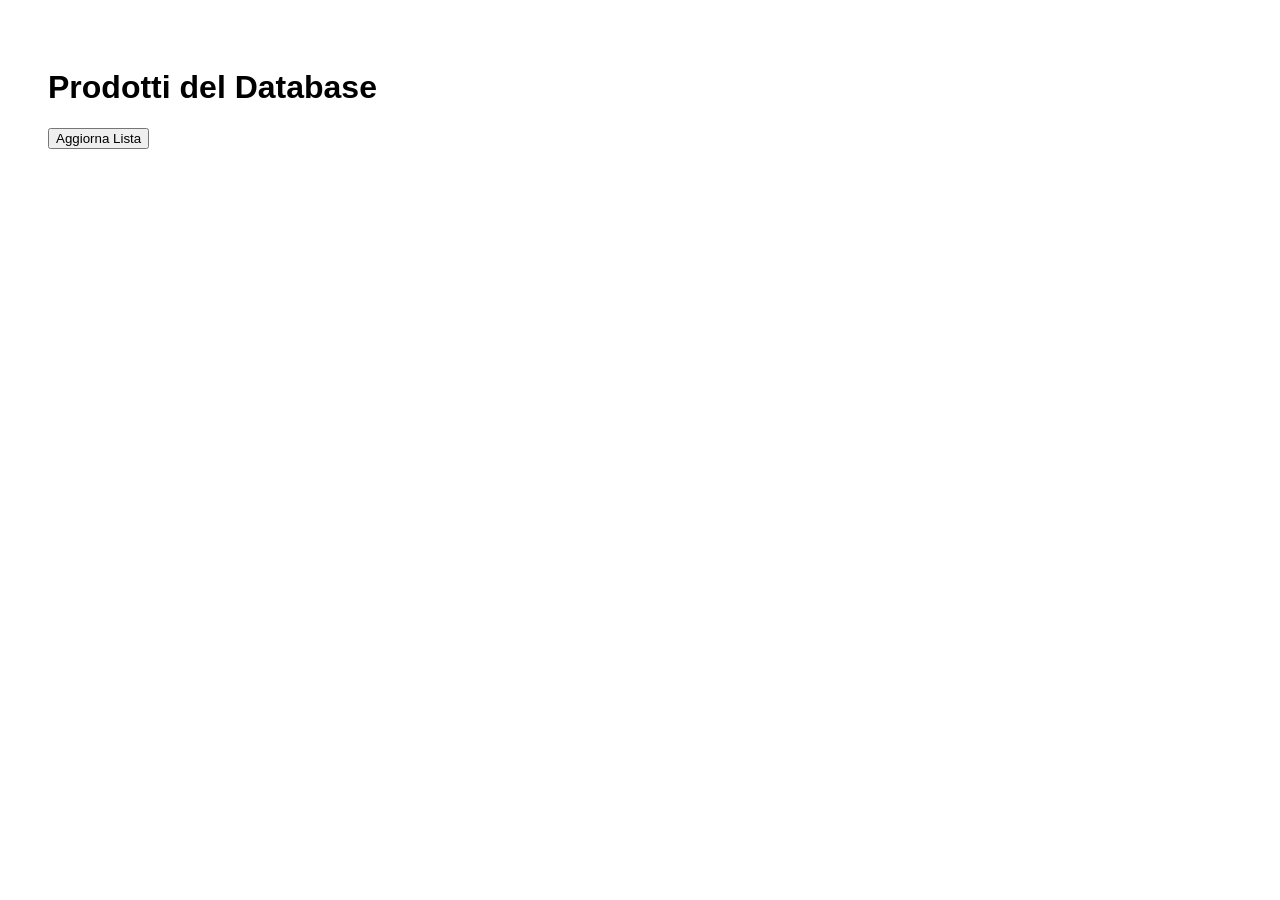
==== progetto/index.html @ f05d0dc3 "ultimo aggiornamento" ====
<!DOCTYPE html>
<html>
<head><title>Il mio negozio web</title></head>
<body style="font-family: sans-serif; padding: 40px;">
<h1>Prodotti del Database</h1>
<button onclick="caricaDati()">Aggiorna Lista</button>
<ul id="lista" style="margin-top:20px;"></ul>
<script>
async function caricaDati() {

let risposta = await fetch("https://effective-space-barnacle-qv775v5wqgpgfpr6-8000.app.github.dev/prodotti");
let prodotti = await risposta.json();
//dobbiamo reperire l 'oggetto "lista" dall html
let listaHtml = document.getElementById("lista");
listaHtml.innerHTML = "";
prodotti.forEach(p => {
    let elemento = document.createElement("li");
    elemento.textContent = `${p.nome} - ${p.prezzo}€`;
    listaHtml.appendChild(elemento);
});
}
</script>
</body>
</html>
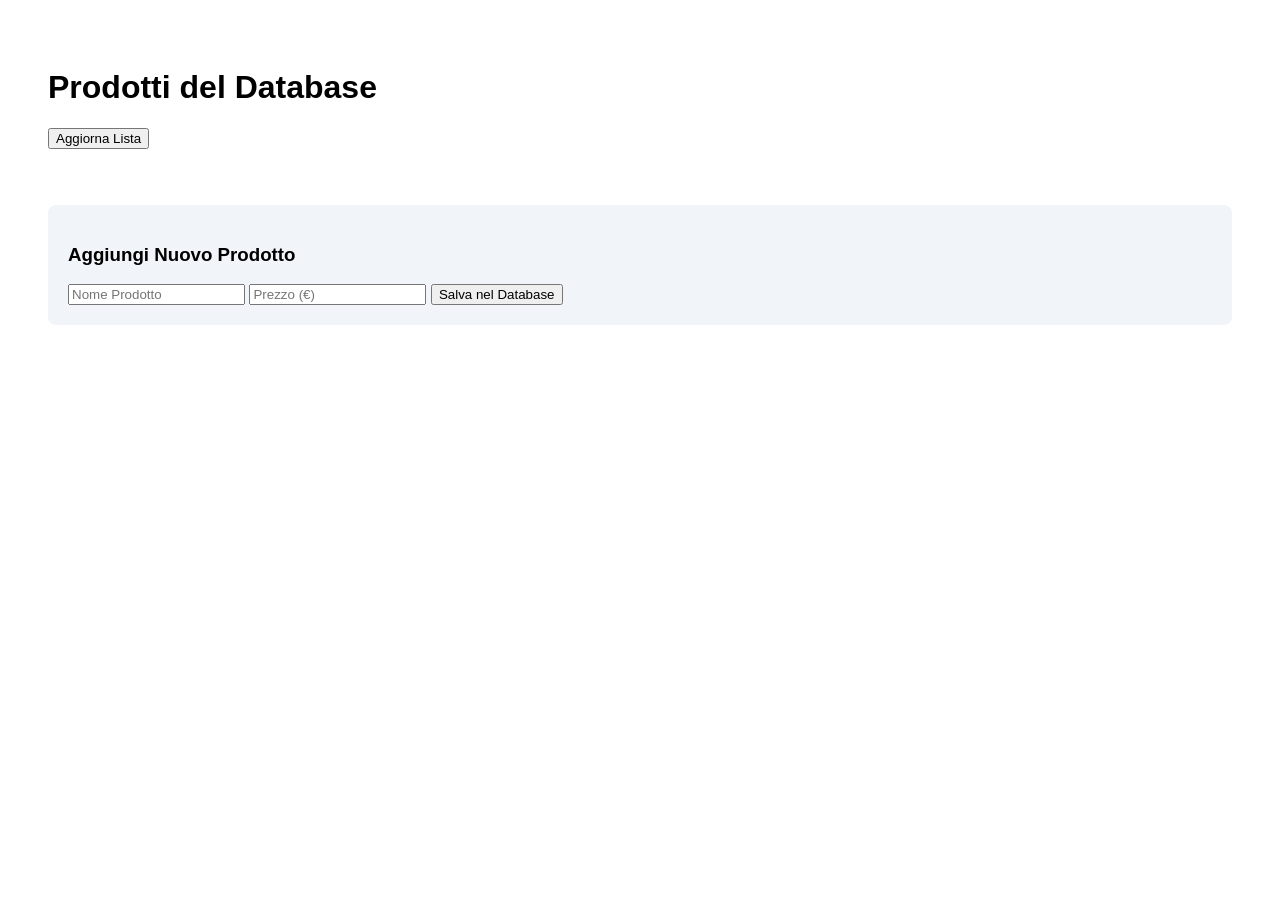
==== commit 9657b5c9: "ultimo aggiornamento alla 10" ====
--- a/progetto/index.html
+++ b/progetto/index.html
@@ -5,20 +5,46 @@
 <h1>Prodotti del Database</h1>
 <button onclick="caricaDati()">Aggiorna Lista</button>
 <ul id="lista" style="margin-top:20px;"></ul>
+<br /><br />
+<div style="margin-bottom: 30px; background: #f1f5f9; padding: 20px; border-radius: 8px;">
+<h3>Aggiungi Nuovo Prodotto</h3>
+<input type="text" id="nuovoNome" placeholder="Nome Prodotto">
+<input type="number" id="nuovoPrezzo" placeholder="Prezzo (€)">
+<button onclick="inviaDati()">Salva nel Database</button>
+</div>
+
 <script>
 async function caricaDati() {
+	// 1. Chiediamo i dati alla nostra API funzionante sulla porta 8000
+	let risposta = await fetch("https://URL_DEL_VOSTRO_SITO/prodotti");
+	// 2. Trasformiamo il testo JSON ricevuto in un array JavaScript
+	let prodotti = await risposta.json();
 
-let risposta = await fetch("https://effective-space-barnacle-qv775v5wqgpgfpr6-8000.app.github.dev/prodotti");
-let prodotti = await risposta.json();
-//dobbiamo reperire l 'oggetto "lista" dall html
-let listaHtml = document.getElementById("lista");
-listaHtml.innerHTML = "";
-prodotti.forEach(p => {
-    let elemento = document.createElement("li");
-    elemento.textContent = `${p.nome} - ${p.prezzo}€`;
-    listaHtml.appendChild(elemento);
-});
+	let listaHtml = document.getElementById("lista");
+	listaHtml.innerHTML = ""; // Svuotiamo la lista per non duplicare
+
+	// 3. Clicliamo i dati e creiamo i nodi HTML al volo
+	prodotti.forEach(p => {
+		let elemento = document.createElement("li");
+		elemento.textContent = `${p.nome} - ${p.prezzo} €`;
+		listaHtml.appendChild(elemento);
+	});
+}
+
+async function inviaDati() {
+	let nomeInput = document.getElementById("nuovoNome").value;
+	let prezzoInput = parseFloat(document.getElementById("nuovoPrezzo").value);
+
+	// Prepariamo la fetch configurando il metodo POST e gli header per il JSON
+	await fetch("https://URL_DEL_VOSTRO_SITO/prodotti", {
+		method: "POST",
+		headers: { "Content-Type": "application/json" },
+		body: JSON.stringify({ nome: nomeInput, prezzo: prezzoInput })
+	});
+
+	alert("Prodotto salvato!");
 }
 </script>
+
 </body>
 </html>
